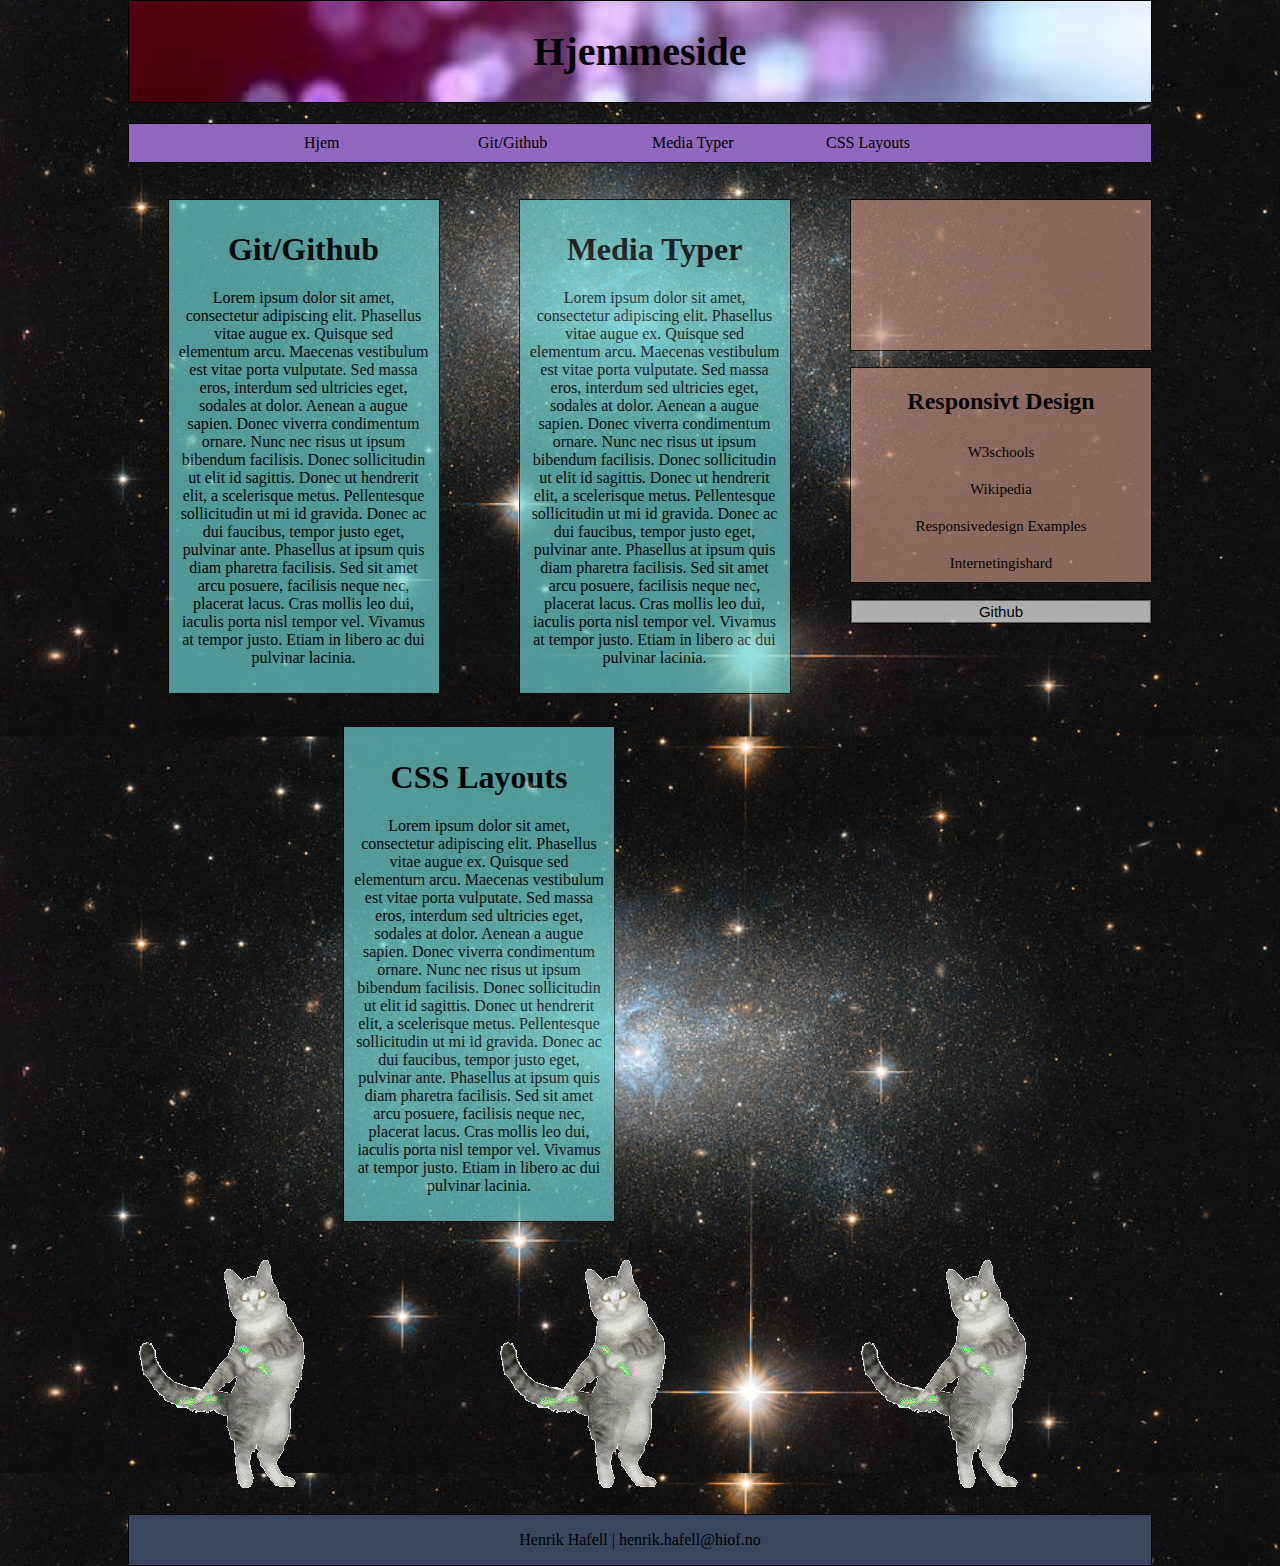
==== html/index.html @ aec2327b "la til dansende katter" ====
<!DOCTYPE html>
<html>
<head>
    <meta charset="utf-8" />
    <meta http-equiv="X-UA-Compatible" content="IE=edge">
    <title>Index</title>
    <meta name="viewport" content="width=device-width, initial-scale=1">
    <link rel="stylesheet" type="text/css" media="screen" href="../css/main.css" />
    <script src="main.js"></script>
</head>
<body class="body">
    <header class="header">
        <a href="index.html"> <h1>Hjemmeside</h1> </a>
    </header>

    <nav class="nav">
        <a href="">Hjem</a>
        <a href="">Git/Github</a>
        <a href="">Media Typer</a>
        <a href="">CSS Layouts</a>
    </nav>

    <aside class="sidebox">
        <section>
        <iframe src="https://www.youtube.com/embed/7kVeCqQCxlk" frameborder="0" allow="autoplay; encrypted-media" allowfullscreen></iframe>
        </section>

        <section>
        <h2>Responsivt Design</h2>
        <a href="https://www.w3schools.com/html/html_responsive.asp">W3schools</a>
        <a href="https://en.wikipedia.org/wiki/Responsive_web_design">Wikipedia</a>
        <a href="https://responsivedesign.is/examples/">Responsivedesign Examples</a>
        <a href="https://internetingishard.com/html-and-css/responsive-design/">Internetingishard</a>
        </section>

        <section>
            <button><a href="https://www.google.com/search?source=hp&ei=ZXOqW7_AJMPSrgSBn6eYDg&q=Github&oq=Github&gs_l=psy-ab.3..0i131k1j0i203k1j0i67k1j0i203k1l2j0i67k1j0i203k1l4.9967.10582.0.10998.8.6.0.0.0.0.135.703.1j5.6.0....0...1.1.64.psy-ab..2.6.700.0..0j35i39k1j0i131i67k1.0.kBEu1ARdwG8">Github</a></button>
        </section>
    </aside>

    <main class="main">
        <article class="bla">
            <a href="git.html"> <h1>Git/Github</h1> </a>
            <p>

                Lorem ipsum dolor sit amet, consectetur adipiscing elit. Phasellus vitae augue ex. Quisque sed elementum arcu. Maecenas vestibulum est vitae porta vulputate. Sed massa eros, interdum sed ultricies eget, sodales at dolor. Aenean a augue sapien. Donec viverra condimentum ornare. Nunc nec risus ut ipsum bibendum facilisis. Donec sollicitudin ut elit id sagittis. Donec ut hendrerit elit, a scelerisque metus. Pellentesque sollicitudin ut mi id gravida. Donec ac dui faucibus, tempor justo eget, pulvinar ante. Phasellus at ipsum quis diam pharetra facilisis. Sed sit amet arcu posuere, facilisis neque nec, placerat lacus. Cras mollis leo dui, iaculis porta nisl tempor vel. Vivamus at tempor justo. Etiam in libero ac dui pulvinar lacinia. </p>
        </article>

        <article class="bla">
            <h1>Media Typer</h1>
            <p>

                Lorem ipsum dolor sit amet, consectetur adipiscing elit. Phasellus vitae augue ex. Quisque sed elementum arcu. Maecenas vestibulum est vitae porta vulputate. Sed massa eros, interdum sed ultricies eget, sodales at dolor. Aenean a augue sapien. Donec viverra condimentum ornare. Nunc nec risus ut ipsum bibendum facilisis. Donec sollicitudin ut elit id sagittis. Donec ut hendrerit elit, a scelerisque metus. Pellentesque sollicitudin ut mi id gravida. Donec ac dui faucibus, tempor justo eget, pulvinar ante. Phasellus at ipsum quis diam pharetra facilisis. Sed sit amet arcu posuere, facilisis neque nec, placerat lacus. Cras mollis leo dui, iaculis porta nisl tempor vel. Vivamus at tempor justo. Etiam in libero ac dui pulvinar lacinia. </p>
        </article>

        <article class="bla">
            <h1>CSS Layouts</h1>
            <p>

                Lorem ipsum dolor sit amet, consectetur adipiscing elit. Phasellus vitae augue ex. Quisque sed elementum arcu. Maecenas vestibulum est vitae porta vulputate. Sed massa eros, interdum sed ultricies eget, sodales at dolor. Aenean a augue sapien. Donec viverra condimentum ornare. Nunc nec risus ut ipsum bibendum facilisis. Donec sollicitudin ut elit id sagittis. Donec ut hendrerit elit, a scelerisque metus. Pellentesque sollicitudin ut mi id gravida. Donec ac dui faucibus, tempor justo eget, pulvinar ante. Phasellus at ipsum quis diam pharetra facilisis. Sed sit amet arcu posuere, facilisis neque nec, placerat lacus. Cras mollis leo dui, iaculis porta nisl tempor vel. Vivamus at tempor justo. Etiam in libero ac dui pulvinar lacinia. </p>
        </article>
    </main>

    <div>
        <img src="../bilder/katt2.gif" alt="">
    </div>

    <div>
        <img src="../bilder/katt2.gif" alt="">
    </div>

    <div>
        <img src="../bilder/katt2.gif" alt="">
    </div>


    <footer class="footer">
        <p>Henrik Hafell | henrik.hafell@hiof.no</p>
    </footer>
</body>
</html>
---- css/main.css ----
a{
    text-decoration: none;
    color: black;
}

.body {
    width: 80%;
    margin: auto;
    display: grid;
    grid-gap: 20px;
    grid-template-columns: repeat(auto-fill, 260px, 300px);
    background-color: #e1e8f0;
    background-image: url("../bilder/rom.jpg");
    background-size: 100% auto;

  }

.bodyartikkel {
    width: 80%;
    margin: auto;
    display: grid;
    grid-gap: 20px;
    grid-template-columns: 3fr 0fr 2fr;

  }



ul li{
    list-style: none;
}

main > article{
    width: 250px;
    margin: 1em auto;
    border: solid 1px black;
    padding: 10px;
    text-align: center

}

/* Elsker stygge farger */

.farge{
    color: white;
}

.bla{
    background-color: #6ed3cf;
    opacity: 0.7;
}



aside{
    position: relative;
}

aside section{
    border: solid 1px black;
    text-align: center;
    display: flex;
    flex-flow: column;
    margin: 1em auto;
    background-color: #bd8c7d;
    opacity: 0.7;
}

aside section a{
    padding: 10px;
    font-size: 15px;
}

.header {
    grid-column: 1 / 5;
    text-align: center;
    font-size: 20px;
    background-image: url("../bilder/kukk.jpeg");
    background-size: 110% auto;
    border: solid 1px black;
    grid-row: 1 ;

}

.nav{
    border: solid 1px black;
    grid-column: 1 / 5 ;
    grid-row: 2;
    text-align: center;
    background-color: #9068be;
}

nav a{
    width: 150px;
    padding: 10px;
    display: inline-flex;
    flex-wrap: wrap;
}


.main {
    grid-column: 1 / 3 ;
    grid-row: 3 ;
    /*border: solid 1px black;*/
    display: inline-flex;
    flex-wrap: wrap;
    grid-template-rows: 2fr;
}

.mainartikkel{
    border: solid 1px black;
    padding: 10px;
    margin-top: 1em;
}

.footer{
    grid-column: 1 / 5;
    grid-row: 5;
    border: solid 1px black;
    text-align: center;
    background-color: #3a4660;
}


.sidebox {
    grid-column: 3 / 5;
    grid-row: 3;
    /*border: solid 1px black;*/

}

/*header{
margin-top: 1em;
margin-bottom: 1em;
}

header nav{
background-color: black;
padding: 10px;

}
header nav a{
display: inline-grid;
width: 150px;
}

footer{
position: absolute;
bottom: 0px;
text-align: center;


}

footer nav{
background-color: black;
padding: 10px;
}

footer nav a{
display: inline-grid;
width: 150px;
}

/*
a{
    text-decoration: none;
    color: cyan;
}

body{
    width: 80%;
    margin: 0 auto;

}

header{
    margin-top: 1em;
    margin-bottom: 1em;
}

header nav{
    background-color: black;
    padding: 10px;
}
header nav a{
    display: inline-grid;
    width: 150px;
}

main{
    display: inline-grid;
    width: 80%;
    height: 100%
}

.textbox{
    width: 50%;
    height: 50%;
    border: solid 1px black;
}
*/
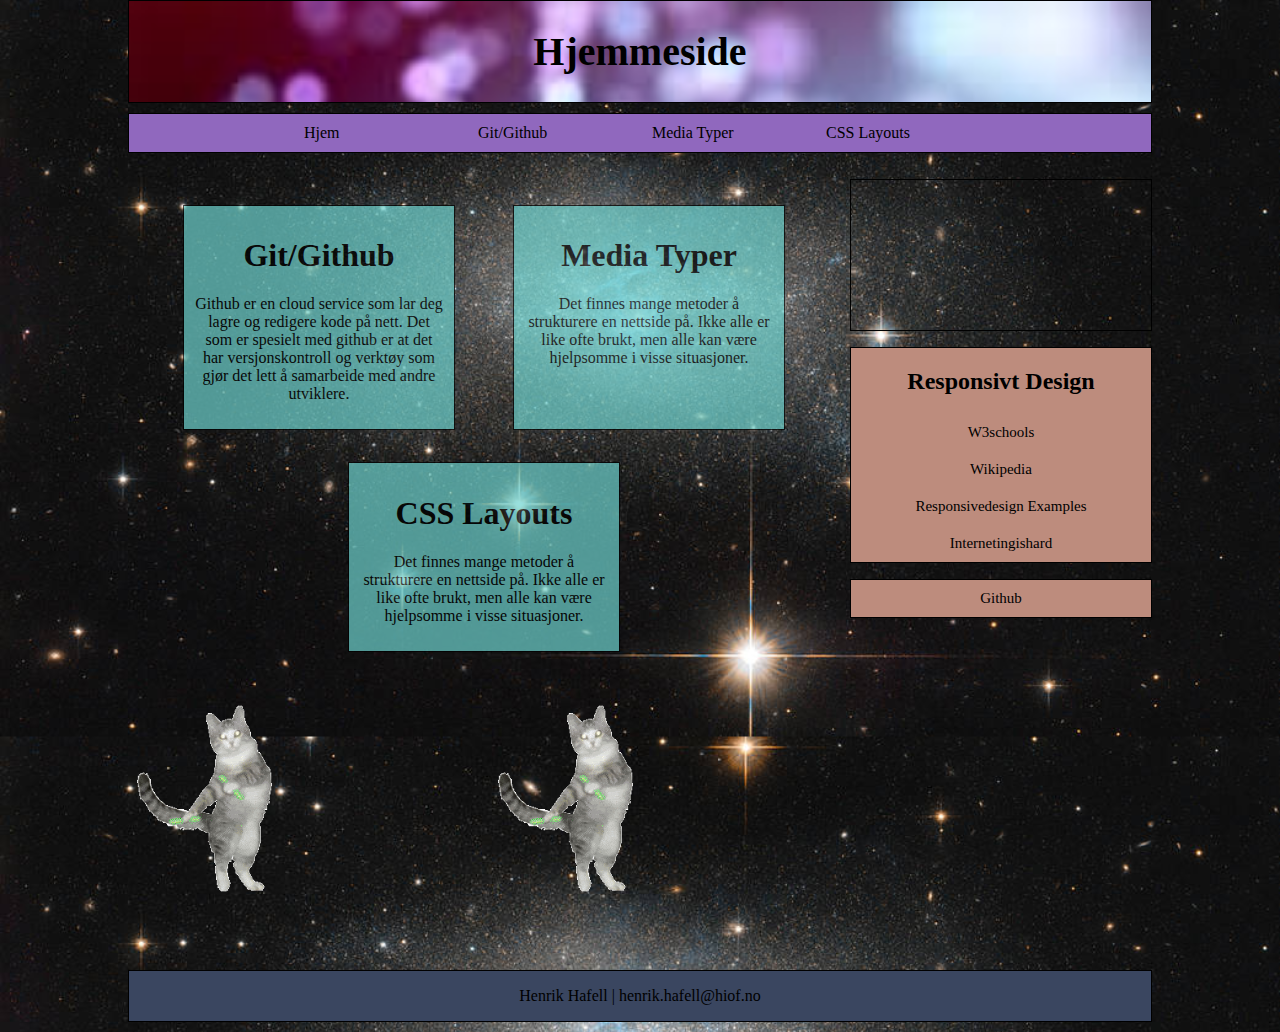
==== commit cfb33149: "fungerende artikler" ====
--- a/html/index.html
+++ b/html/index.html
@@ -14,10 +14,10 @@
     </header>
 
     <nav class="nav">
-        <a href="">Hjem</a>
-        <a href="">Git/Github</a>
-        <a href="">Media Typer</a>
-        <a href="">CSS Layouts</a>
+        <a href="index.html">Hjem</a>
+        <a href="git.html">Git/Github</a>
+        <a href="media.html">Media Typer</a>
+        <a href="csslayouts.html">CSS Layouts</a>
     </nav>
 
     <aside class="sidebox">
@@ -25,7 +25,7 @@
         <iframe src="https://www.youtube.com/embed/7kVeCqQCxlk" frameborder="0" allow="autoplay; encrypted-media" allowfullscreen></iframe>
         </section>
 
-        <section>
+        <section class="burgunder">
         <h2>Responsivt Design</h2>
         <a href="https://www.w3schools.com/html/html_responsive.asp">W3schools</a>
         <a href="https://en.wikipedia.org/wiki/Responsive_web_design">Wikipedia</a>
@@ -33,31 +33,26 @@
         <a href="https://internetingishard.com/html-and-css/responsive-design/">Internetingishard</a>
         </section>
 
-        <section>
-            <button><a href="https://www.google.com/search?source=hp&ei=ZXOqW7_AJMPSrgSBn6eYDg&q=Github&oq=Github&gs_l=psy-ab.3..0i131k1j0i203k1j0i67k1j0i203k1l2j0i67k1j0i203k1l4.9967.10582.0.10998.8.6.0.0.0.0.135.703.1j5.6.0....0...1.1.64.psy-ab..2.6.700.0..0j35i39k1j0i131i67k1.0.kBEu1ARdwG8">Github</a></button>
+        <section class="burgunder">
+            <a href="https://www.google.com/search?source=hp&ei=ZXOqW7_AJMPSrgSBn6eYDg&q=Github&oq=Github&gs_l=psy-ab.3..0i131k1j0i203k1j0i67k1j0i203k1l2j0i67k1j0i203k1l4.9967.10582.0.10998.8.6.0.0.0.0.135.703.1j5.6.0....0...1.1.64.psy-ab..2.6.700.0..0j35i39k1j0i131i67k1.0.kBEu1ARdwG8">
+                Github</a>
         </section>
     </aside>
 
     <main class="main">
-        <article class="bla">
+        <article class="indexartikkel bla">
             <a href="git.html"> <h1>Git/Github</h1> </a>
-            <p>
-
-                Lorem ipsum dolor sit amet, consectetur adipiscing elit. Phasellus vitae augue ex. Quisque sed elementum arcu. Maecenas vestibulum est vitae porta vulputate. Sed massa eros, interdum sed ultricies eget, sodales at dolor. Aenean a augue sapien. Donec viverra condimentum ornare. Nunc nec risus ut ipsum bibendum facilisis. Donec sollicitudin ut elit id sagittis. Donec ut hendrerit elit, a scelerisque metus. Pellentesque sollicitudin ut mi id gravida. Donec ac dui faucibus, tempor justo eget, pulvinar ante. Phasellus at ipsum quis diam pharetra facilisis. Sed sit amet arcu posuere, facilisis neque nec, placerat lacus. Cras mollis leo dui, iaculis porta nisl tempor vel. Vivamus at tempor justo. Etiam in libero ac dui pulvinar lacinia. </p>
+            <p>Github er en cloud service som lar deg lagre og redigere kode på nett. Det som er spesielt med github er at det har versjonskontroll og verktøy som gjør det lett å samarbeide med andre utviklere. </p>      
         </article>
 
-        <article class="bla">
-            <h1>Media Typer</h1>
-            <p>
+        <article class="indexartikkel bla">
+            <a href="media.html"> <h1>Media Typer</h1> </a>
+            <p>Det finnes mange metoder å strukturere en nettside på. Ikke alle er like ofte brukt, men alle kan være hjelpsomme i visse situasjoner. </p>
+       </article>
 
-                Lorem ipsum dolor sit amet, consectetur adipiscing elit. Phasellus vitae augue ex. Quisque sed elementum arcu. Maecenas vestibulum est vitae porta vulputate. Sed massa eros, interdum sed ultricies eget, sodales at dolor. Aenean a augue sapien. Donec viverra condimentum ornare. Nunc nec risus ut ipsum bibendum facilisis. Donec sollicitudin ut elit id sagittis. Donec ut hendrerit elit, a scelerisque metus. Pellentesque sollicitudin ut mi id gravida. Donec ac dui faucibus, tempor justo eget, pulvinar ante. Phasellus at ipsum quis diam pharetra facilisis. Sed sit amet arcu posuere, facilisis neque nec, placerat lacus. Cras mollis leo dui, iaculis porta nisl tempor vel. Vivamus at tempor justo. Etiam in libero ac dui pulvinar lacinia. </p>
-        </article>
-
-        <article class="bla">
-            <h1>CSS Layouts</h1>
-            <p>
-
-                Lorem ipsum dolor sit amet, consectetur adipiscing elit. Phasellus vitae augue ex. Quisque sed elementum arcu. Maecenas vestibulum est vitae porta vulputate. Sed massa eros, interdum sed ultricies eget, sodales at dolor. Aenean a augue sapien. Donec viverra condimentum ornare. Nunc nec risus ut ipsum bibendum facilisis. Donec sollicitudin ut elit id sagittis. Donec ut hendrerit elit, a scelerisque metus. Pellentesque sollicitudin ut mi id gravida. Donec ac dui faucibus, tempor justo eget, pulvinar ante. Phasellus at ipsum quis diam pharetra facilisis. Sed sit amet arcu posuere, facilisis neque nec, placerat lacus. Cras mollis leo dui, iaculis porta nisl tempor vel. Vivamus at tempor justo. Etiam in libero ac dui pulvinar lacinia. </p>
+        <article class="indexartikkel bla">
+            <a href="csslayouts.html"> <h1>CSS Layouts</h1> </a>
+            <p>Det finnes mange metoder å strukturere en nettside på. Ikke alle er like ofte brukt, men alle kan være hjelpsomme i visse situasjoner. </p>    
         </article>
     </main>
 
@@ -69,11 +64,6 @@
         <img src="../bilder/katt2.gif" alt="">
     </div>
 
-    <div>
-        <img src="../bilder/katt2.gif" alt="">
-    </div>
-
-
     <footer class="footer">
         <p>Henrik Hafell | henrik.hafell@hiof.no</p>
     </footer>
--- a/css/main.css
+++ b/css/main.css
@@ -7,7 +7,7 @@
     width: 80%;
     margin: auto;
     display: grid;
-    grid-gap: 20px;
+    grid-gap: 10px;
     grid-template-columns: repeat(auto-fill, 260px, 300px);
     background-color: #e1e8f0;
     background-image: url("../bilder/rom.jpg");
@@ -19,8 +19,11 @@
     width: 80%;
     margin: auto;
     display: grid;
-    grid-gap: 20px;
-    grid-template-columns: 3fr 0fr 2fr;
+    grid-gap: 10px;
+    grid-template-columns: repeat(auto-fill, 260px, 300px);
+    background-color: #e1e8f0;
+    background-image: url("../bilder/rom.jpg");
+    background-size: 100% auto;
 
   }
 
@@ -31,11 +34,6 @@
 }
 
 main > article{
-    width: 250px;
-    margin: 1em auto;
-    border: solid 1px black;
-    padding: 10px;
-    text-align: center
 
 }
 
@@ -45,25 +43,37 @@
     color: white;
 }
 
+.burgunder{
+    background-color: #bd8c7d;
+}
+
 .bla{
     background-color: #6ed3cf;
     opacity: 0.7;
+    border: solid 1px black;
 }
 
+.hvit{
+    background-color: white;
+}
+
+.indexartikkel{
+    width: 250px;
+    margin: 1em auto;
+    padding: 10px;
+    text-align: center
+}
 
 
 aside{
     position: relative;
 }
-
 aside section{
     border: solid 1px black;
     text-align: center;
     display: flex;
     flex-flow: column;
     margin: 1em auto;
-    background-color: #bd8c7d;
-    opacity: 0.7;
 }
 
 aside section a{
@@ -76,12 +86,15 @@
     text-align: center;
     font-size: 20px;
     background-image: url("../bilder/kukk.jpeg");
-    background-size: 110% auto;
+    background-size: 100% auto;
     border: solid 1px black;
     grid-row: 1 ;
 
 }
 
+img{
+    height: 80%;
+}
 .nav{
     border: solid 1px black;
     grid-column: 1 / 5 ;
@@ -98,6 +111,7 @@
 }
 
 
+
 .main {
     grid-column: 1 / 3 ;
     grid-row: 3 ;
@@ -105,98 +119,34 @@
     display: inline-flex;
     flex-wrap: wrap;
     grid-template-rows: 2fr;
+    margin: 1em;
+    padding: 10px;
 }
 
 .mainartikkel{
-    border: solid 1px black;
+    margin-top: 1em;
     padding: 10px;
-    margin-top: 1em;
+    grid-column: 1 / 2 ;
+    grid-row: 3 ;
+    /*border: solid 1px black;*/
+    display: inline-flex;
+    flex-wrap: wrap;
+    grid-template-rows: 2fr;
 }
 
 .footer{
     grid-column: 1 / 5;
-    grid-row: 5;
+    grid-row: 7;
     border: solid 1px black;
     text-align: center;
     background-color: #3a4660;
+    margin-bottom: 10px;
 }
-
 
 .sidebox {
     grid-column: 3 / 5;
-    grid-row: 3;
+    grid-row: 3 / span 4;
     /*border: solid 1px black;*/
 
-}
 
-/*header{
-margin-top: 1em;
-margin-bottom: 1em;
-}
-
-header nav{
-background-color: black;
-padding: 10px;
-
-}
-header nav a{
-display: inline-grid;
-width: 150px;
-}
-
-footer{
-position: absolute;
-bottom: 0px;
-text-align: center;
-
-
-}
-
-footer nav{
-background-color: black;
-padding: 10px;
-}
-
-footer nav a{
-display: inline-grid;
-width: 150px;
-}
-
-/*
-a{
-    text-decoration: none;
-    color: cyan;
-}
-
-body{
-    width: 80%;
-    margin: 0 auto;
-
-}
-
-header{
-    margin-top: 1em;
-    margin-bottom: 1em;
-}
-
-header nav{
-    background-color: black;
-    padding: 10px;
-}
-header nav a{
-    display: inline-grid;
-    width: 150px;
-}
-
-main{
-    display: inline-grid;
-    width: 80%;
-    height: 100%
-}
-
-.textbox{
-    width: 50%;
-    height: 50%;
-    border: solid 1px black;
-}
-*/+}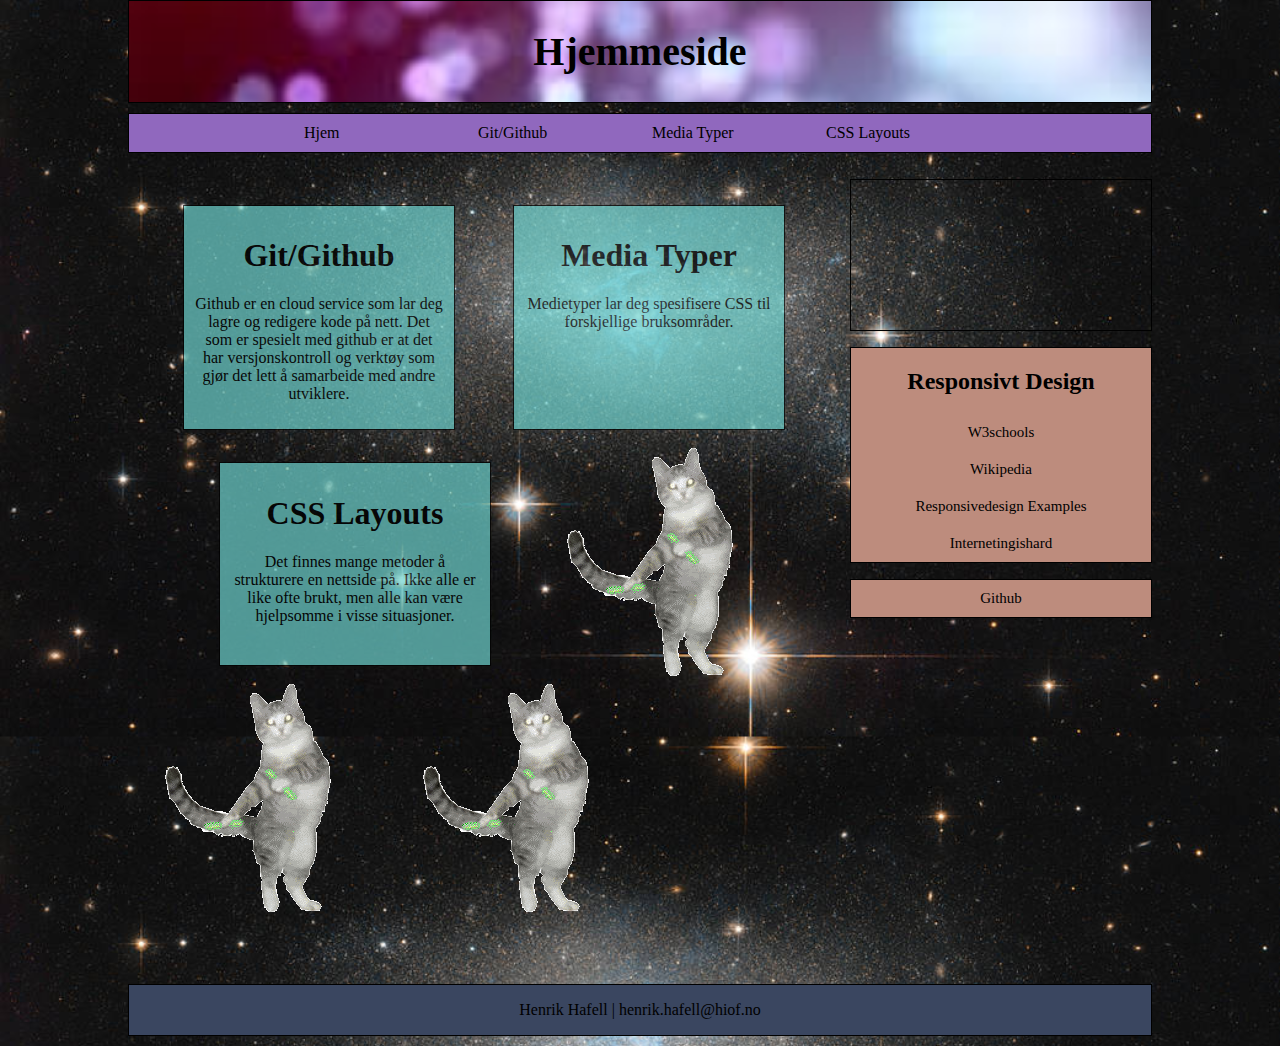
==== commit 915338f8: "Fullstendig versjon" ====
--- a/html/index.html
+++ b/html/index.html
@@ -6,6 +6,7 @@
     <title>Index</title>
     <meta name="viewport" content="width=device-width, initial-scale=1">
     <link rel="stylesheet" type="text/css" media="screen" href="../css/main.css" />
+    <link rel="stylesheet" type="text/css" media="print" href="../css/print.css" />
     <script src="main.js"></script>
 </head>
 <body class="body">
@@ -22,15 +23,15 @@
 
     <aside class="sidebox">
         <section>
-        <iframe src="https://www.youtube.com/embed/7kVeCqQCxlk" frameborder="0" allow="autoplay; encrypted-media" allowfullscreen></iframe>
+            <iframe src="https://www.youtube.com/embed/7kVeCqQCxlk" frameborder="0" allow="autoplay; encrypted-media" allowfullscreen></iframe>
         </section>
 
         <section class="burgunder">
         <h2>Responsivt Design</h2>
-        <a href="https://www.w3schools.com/html/html_responsive.asp">W3schools</a>
-        <a href="https://en.wikipedia.org/wiki/Responsive_web_design">Wikipedia</a>
-        <a href="https://responsivedesign.is/examples/">Responsivedesign Examples</a>
-        <a href="https://internetingishard.com/html-and-css/responsive-design/">Internetingishard</a>
+            <a href="https://www.w3schools.com/html/html_responsive.asp">W3schools</a>
+            <a href="https://en.wikipedia.org/wiki/Responsive_web_design">Wikipedia</a>
+            <a href="https://responsivedesign.is/examples/">Responsivedesign Examples</a>
+            <a href="https://internetingishard.com/html-and-css/responsive-design/">Internetingishard</a>
         </section>
 
         <section class="burgunder">
@@ -47,22 +48,19 @@
 
         <article class="indexartikkel bla">
             <a href="media.html"> <h1>Media Typer</h1> </a>
-            <p>Det finnes mange metoder å strukturere en nettside på. Ikke alle er like ofte brukt, men alle kan være hjelpsomme i visse situasjoner. </p>
+            <p>Medietyper lar deg spesifisere CSS til forskjellige bruksområder.  </p>
        </article>
 
         <article class="indexartikkel bla">
             <a href="csslayouts.html"> <h1>CSS Layouts</h1> </a>
             <p>Det finnes mange metoder å strukturere en nettside på. Ikke alle er like ofte brukt, men alle kan være hjelpsomme i visse situasjoner. </p>    
         </article>
+        <article><img src="../bilder/katt2.gif" alt=""></article>
+        <article><img src="../bilder/katt2.gif" alt=""></article>
+        <article><img src="../bilder/katt2.gif" alt=""></article>
     </main>
 
-    <div>
-        <img src="../bilder/katt2.gif" alt="">
-    </div>
 
-    <div>
-        <img src="../bilder/katt2.gif" alt="">
-    </div>
 
     <footer class="footer">
         <p>Henrik Hafell | henrik.hafell@hiof.no</p>
--- a/css/main.css
+++ b/css/main.css
@@ -4,18 +4,6 @@
 }
 
 .body {
-    width: 80%;
-    margin: auto;
-    display: grid;
-    grid-gap: 10px;
-    grid-template-columns: repeat(auto-fill, 260px, 300px);
-    background-color: #e1e8f0;
-    background-image: url("../bilder/rom.jpg");
-    background-size: 100% auto;
-
-  }
-
-.bodyartikkel {
     width: 80%;
     margin: auto;
     display: grid;
@@ -92,9 +80,6 @@
 
 }
 
-img{
-    height: 80%;
-}
 .nav{
     border: solid 1px black;
     grid-column: 1 / 5 ;
@@ -121,18 +106,9 @@
     grid-template-rows: 2fr;
     margin: 1em;
     padding: 10px;
+    min-width: 200px;
 }
 
-.mainartikkel{
-    margin-top: 1em;
-    padding: 10px;
-    grid-column: 1 / 2 ;
-    grid-row: 3 ;
-    /*border: solid 1px black;*/
-    display: inline-flex;
-    flex-wrap: wrap;
-    grid-template-rows: 2fr;
-}
 
 .footer{
     grid-column: 1 / 5;
@@ -149,4 +125,5 @@
     /*border: solid 1px black;*/
 
 
-}+}
+
--- a/css/print.css
+++ b/css/print.css
@@ -0,0 +1,23 @@
+
+
+}
+
+body{
+    width: 100%
+}
+
+img{
+    display: none;
+}
+
+header{
+    display: none;
+}
+
+nav{
+    display: none;
+}
+
+aside{
+    display: none;
+}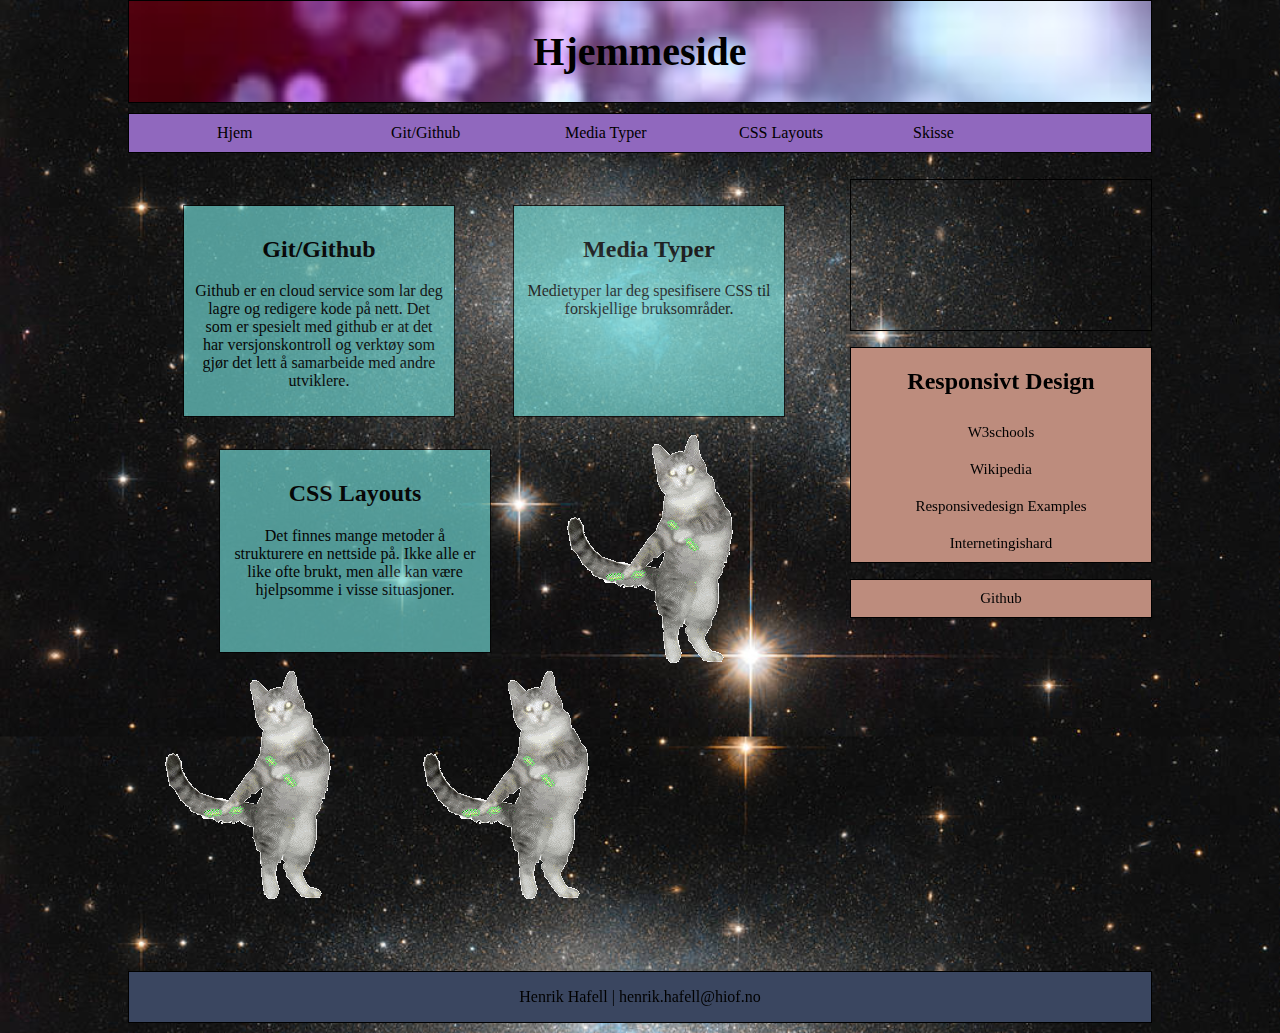
==== commit 057bf514: "Versjon 1.0" ====
--- a/html/index.html
+++ b/html/index.html
@@ -9,7 +9,9 @@
     <link rel="stylesheet" type="text/css" media="print" href="../css/print.css" />
     <script src="main.js"></script>
 </head>
+
 <body class="body">
+    <!-- w3 validator viser at artikler mangler heading, men det er bare fordi jeg bruker artikkel som flexbox istedet for div-->
     <header class="header">
         <a href="index.html"> <h1>Hjemmeside</h1> </a>
     </header>
@@ -19,15 +21,16 @@
         <a href="git.html">Git/Github</a>
         <a href="media.html">Media Typer</a>
         <a href="csslayouts.html">CSS Layouts</a>
+        <a href="skisse.html">Skisse</a>
     </nav>
 
     <aside class="sidebox">
         <section>
-            <iframe src="https://www.youtube.com/embed/7kVeCqQCxlk" frameborder="0" allow="autoplay; encrypted-media" allowfullscreen></iframe>
+            <iframe src="https://www.youtube.com/embed/7kVeCqQCxlk" allow="autoplay; encrypted-media" allowfullscreen></iframe>
         </section>
 
         <section class="burgunder">
-        <h2>Responsivt Design</h2>
+            <h2>Responsivt Design</h2>
             <a href="https://www.w3schools.com/html/html_responsive.asp">W3schools</a>
             <a href="https://en.wikipedia.org/wiki/Responsive_web_design">Wikipedia</a>
             <a href="https://responsivedesign.is/examples/">Responsivedesign Examples</a>
@@ -42,17 +45,17 @@
 
     <main class="main">
         <article class="indexartikkel bla">
-            <a href="git.html"> <h1>Git/Github</h1> </a>
+            <a href="git.html"> <h2>Git/Github</h2> </a>
             <p>Github er en cloud service som lar deg lagre og redigere kode på nett. Det som er spesielt med github er at det har versjonskontroll og verktøy som gjør det lett å samarbeide med andre utviklere. </p>      
         </article>
 
         <article class="indexartikkel bla">
-            <a href="media.html"> <h1>Media Typer</h1> </a>
+            <a href="media.html"> <h2>Media Typer</h2> </a>
             <p>Medietyper lar deg spesifisere CSS til forskjellige bruksområder.  </p>
        </article>
 
         <article class="indexartikkel bla">
-            <a href="csslayouts.html"> <h1>CSS Layouts</h1> </a>
+            <a href="csslayouts.html"> <h2>CSS Layouts</h2> </a>
             <p>Det finnes mange metoder å strukturere en nettside på. Ikke alle er like ofte brukt, men alle kan være hjelpsomme i visse situasjoner. </p>    
         </article>
         <article><img src="../bilder/katt2.gif" alt=""></article>
--- a/css/main.css
+++ b/css/main.css
@@ -14,15 +14,12 @@
     background-size: 100% auto;
 
   }
-
-
-
 ul li{
     list-style: none;
 }
 
-main > article{
-
+iframe{
+    border: none;
 }
 
 /* Elsker stygge farger */
@@ -53,9 +50,6 @@
 }
 
 
-aside{
-    position: relative;
-}
 aside section{
     border: solid 1px black;
     text-align: center;
@@ -100,10 +94,8 @@
 .main {
     grid-column: 1 / 3 ;
     grid-row: 3 ;
-    /*border: solid 1px black;*/
     display: inline-flex;
     flex-wrap: wrap;
-    grid-template-rows: 2fr;
     margin: 1em;
     padding: 10px;
     min-width: 200px;
@@ -122,7 +114,6 @@
 .sidebox {
     grid-column: 3 / 5;
     grid-row: 3 / span 4;
-    /*border: solid 1px black;*/
 
 
 }
--- a/css/print.css
+++ b/css/print.css
@@ -1,14 +1,7 @@
-
-
-}
-
 body{
     width: 100%
 }
 
-img{
-    display: none;
-}
 
 header{
     display: none;
@@ -18,6 +11,16 @@
     display: none;
 }
 
-aside{
+article img{
     display: none;
+}
+
+aside section{
+    padding-bottom: 0px;
+
+}
+
+a[href]:after{
+    content: " [" attr(href) "] ";
+    display: block;
 }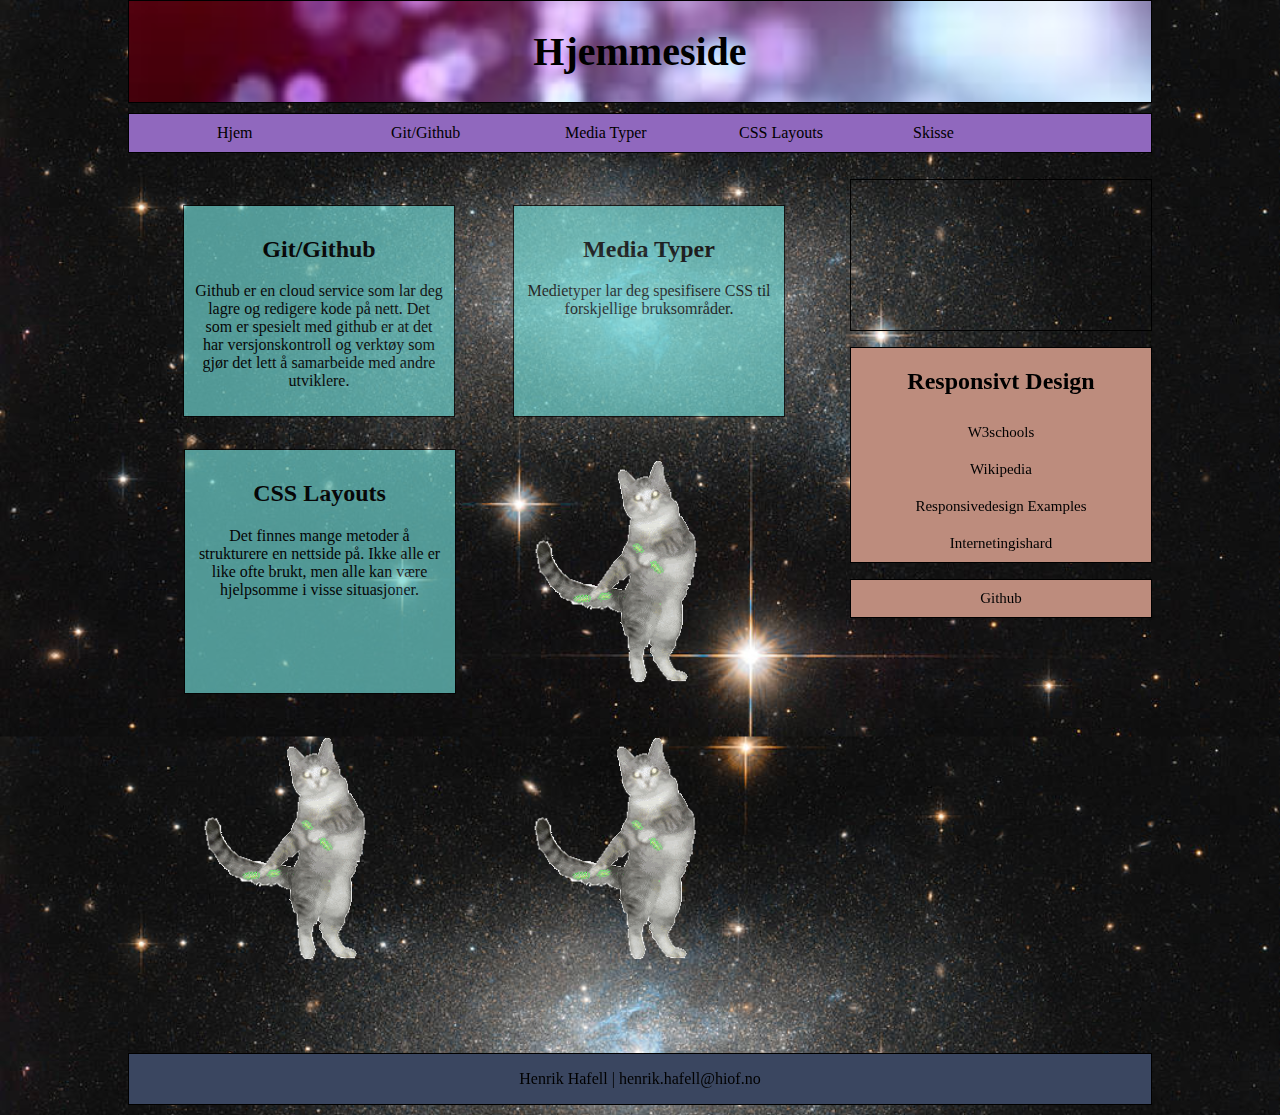
==== commit 81cf75eb: "img" ====
--- a/html/index.html
+++ b/html/index.html
@@ -11,7 +11,6 @@
 </head>
 
 <body class="body">
-    <!-- w3 validator viser at artikler mangler heading, men det er bare fordi jeg bruker artikkel som flexbox istedet for div-->
     <header class="header">
         <a href="index.html"> <h1>Hjemmeside</h1> </a>
     </header>
@@ -58,9 +57,9 @@
             <a href="csslayouts.html"> <h2>CSS Layouts</h2> </a>
             <p>Det finnes mange metoder å strukturere en nettside på. Ikke alle er like ofte brukt, men alle kan være hjelpsomme i visse situasjoner. </p>    
         </article>
-        <article><img src="../bilder/katt2.gif" alt=""></article>
-        <article><img src="../bilder/katt2.gif" alt=""></article>
-        <article><img src="../bilder/katt2.gif" alt=""></article>
+        <img class="indexartikkel" src="../bilder/katt2.gif" alt="">
+        <img class="indexartikkel" src="../bilder/katt2.gif" alt="">
+        <img class="indexartikkel" src="../bilder/katt2.gif" alt="">
     </main>
 
 
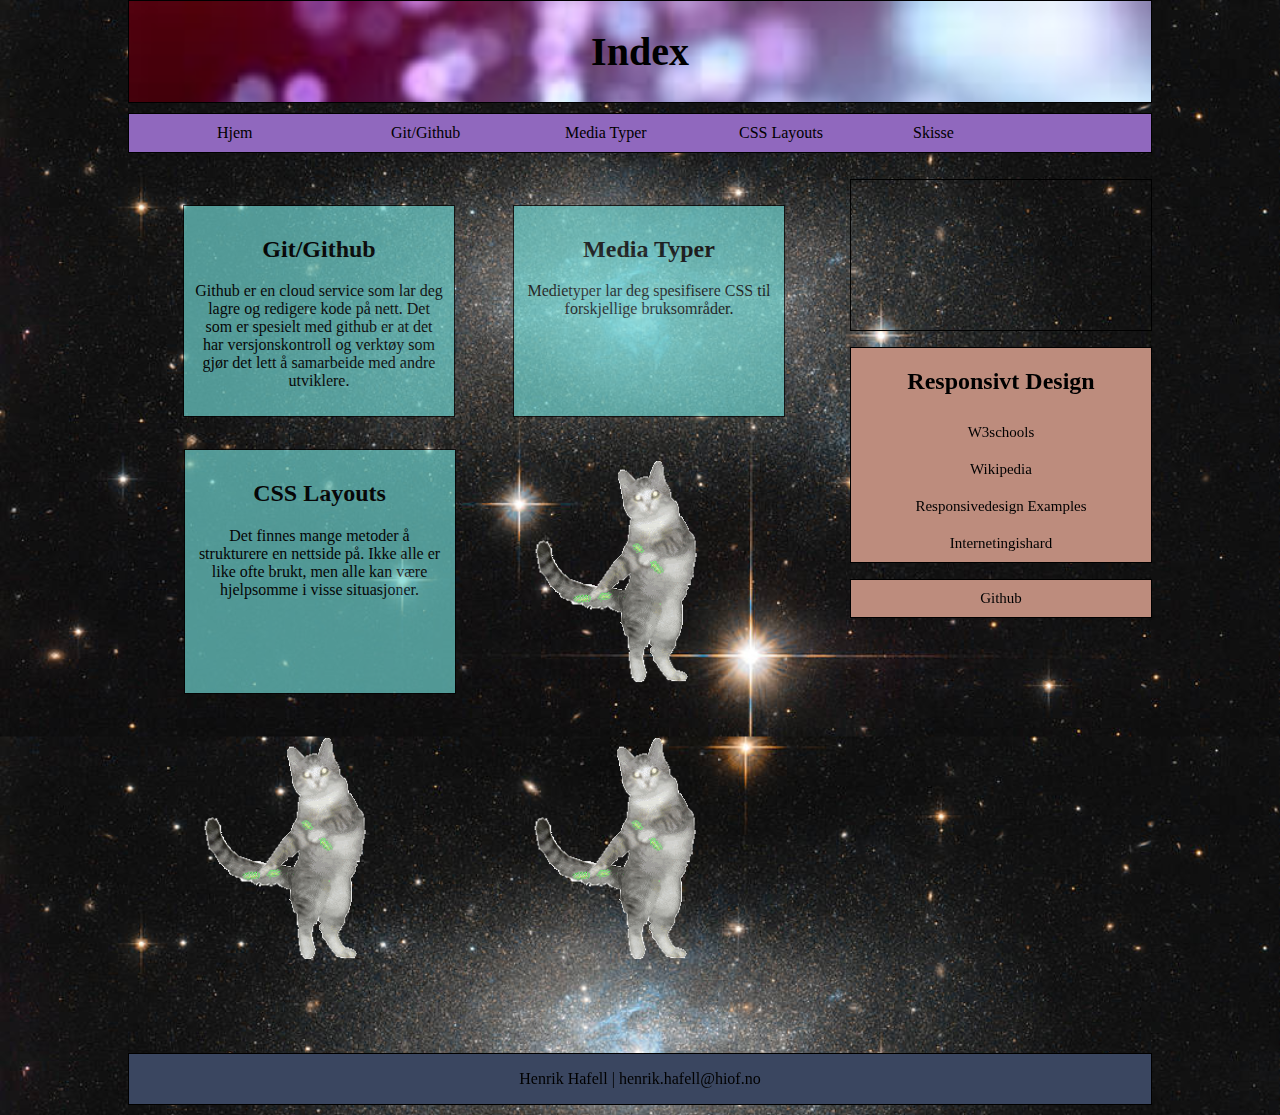
==== commit 1a2b3f59: "fikset header" ====
--- a/html/index.html
+++ b/html/index.html
@@ -12,7 +12,7 @@
 
 <body class="body">
     <header class="header">
-        <a href="index.html"> <h1>Hjemmeside</h1> </a>
+        <a href="index.html"> <h1>Index</h1> </a>
     </header>
 
     <nav class="nav">
